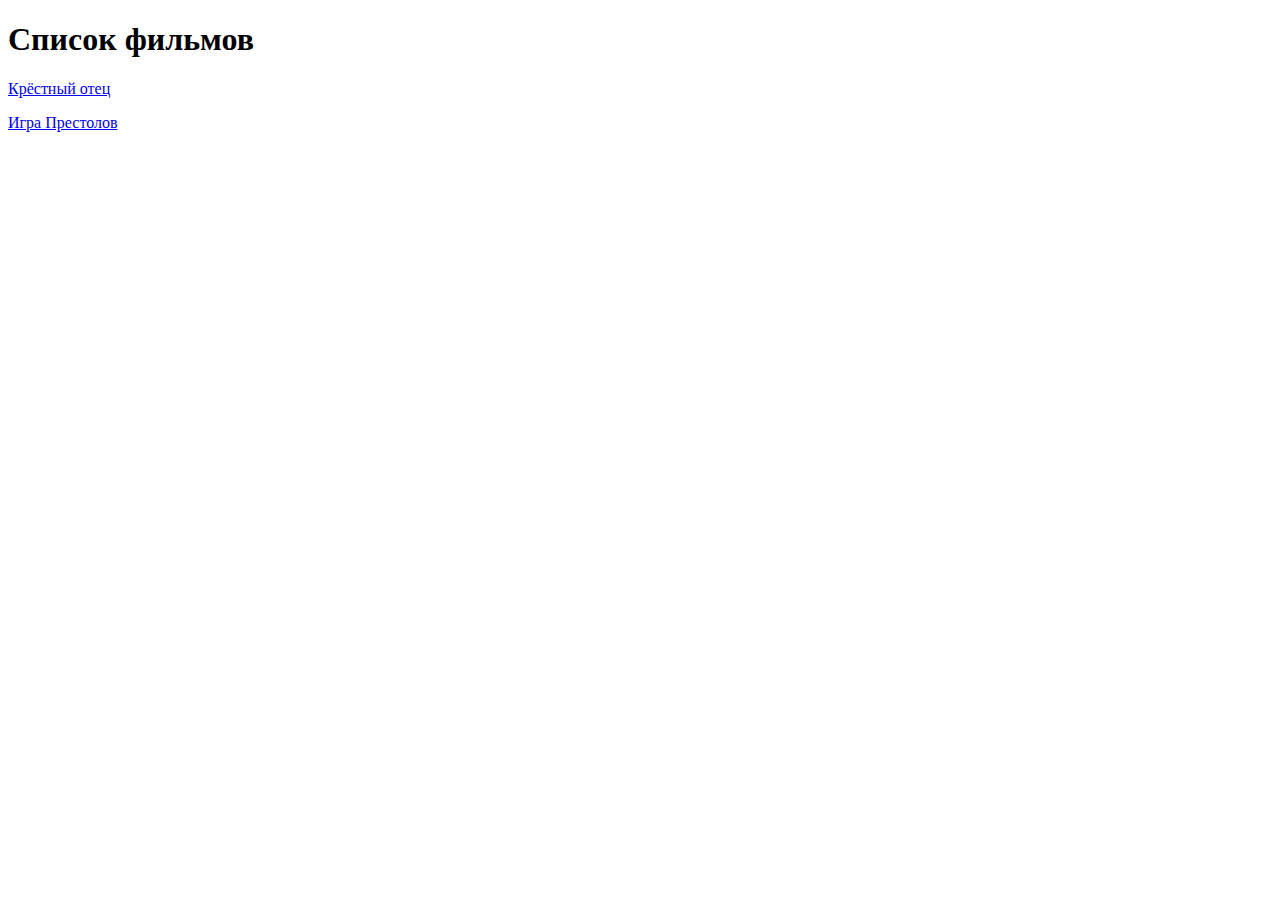
==== movies.html @ cab2083b "init" ====
<!DOCTYPE html>
<html lang="en">
<head>
    <meta charset="UTF-8">
    <title>Список фильмов</title>
</head>
<body>
    <h1>Список фильмов</h1>
    <p>
        <a href="https://www.kinopoisk.ru/film/325/"> Крёстный отец</a></p>
    <p>
        <a href="https://www.kinopoisk.ru/series/464963/">Игра Престолов</a> 
    </p>
       
    
</body>
</html>
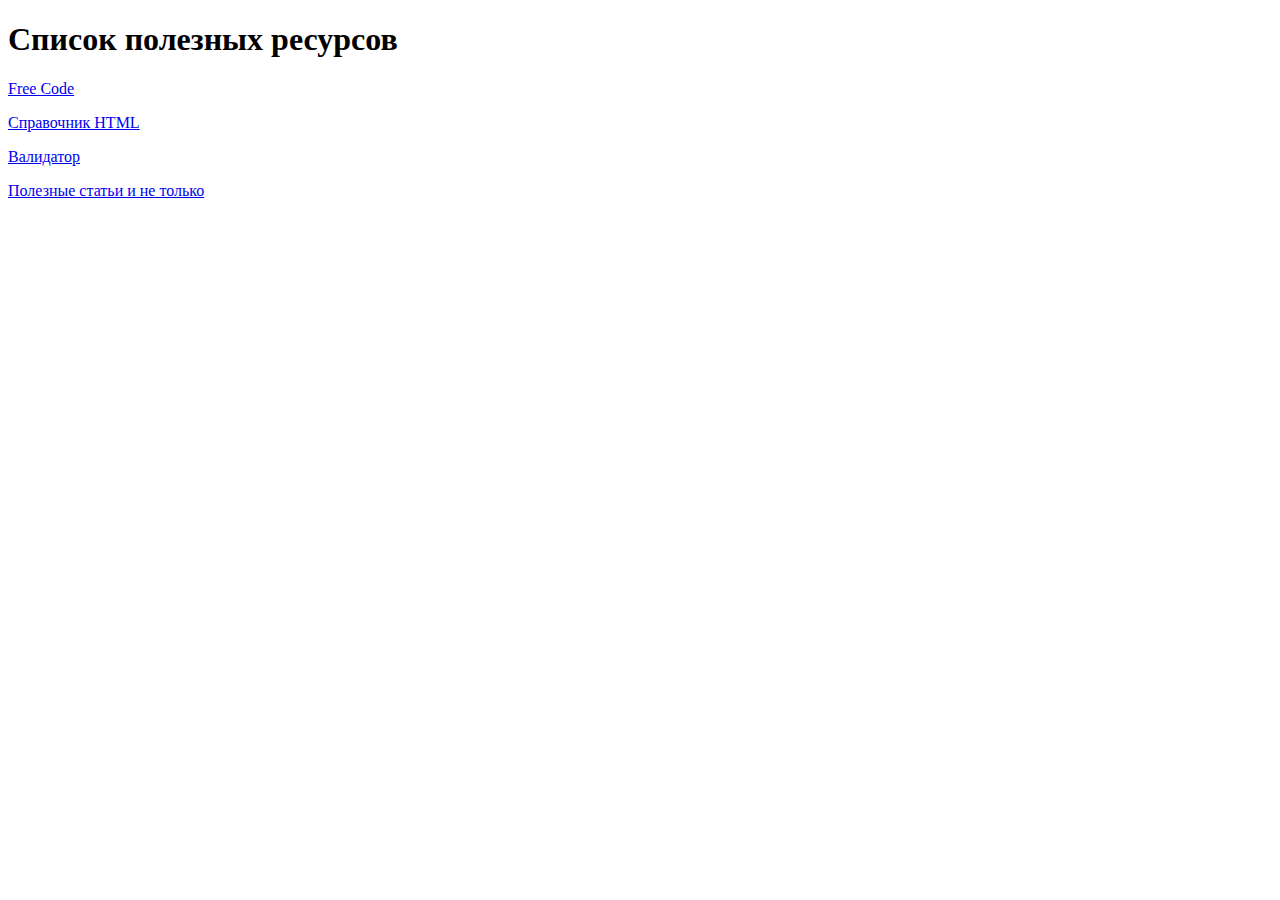
==== commit 8e81c9e8: "Update movies.html" ====
--- a/movies.html
+++ b/movies.html
@@ -5,13 +5,20 @@
     <title>Список фильмов</title>
 </head>
 <body>
-    <h1>Список фильмов</h1>
+     <h1>Список полезных ресурсов</h1>
     <p>
-        <a href="https://www.kinopoisk.ru/film/325/"> Крёстный отец</a></p>
+        <a href="https://www.freecodecamp.org/learn"> Free Code</a></p>
     <p>
-        <a href="https://www.kinopoisk.ru/series/464963/">Игра Престолов</a> 
+        <a href="https://webref.ru/html/">Справочник HTML</a> 
     </p>
+
+    <p>
+        <a href="https://validator.w3.org/"> Валидатор</a>
+    </p>
+       <p>
+        <a href="https://habr.com/ru/flows/develop/">Полезные статьи и не только</a>
+       </p>
        
     
 </body>
-</html>+</html>
